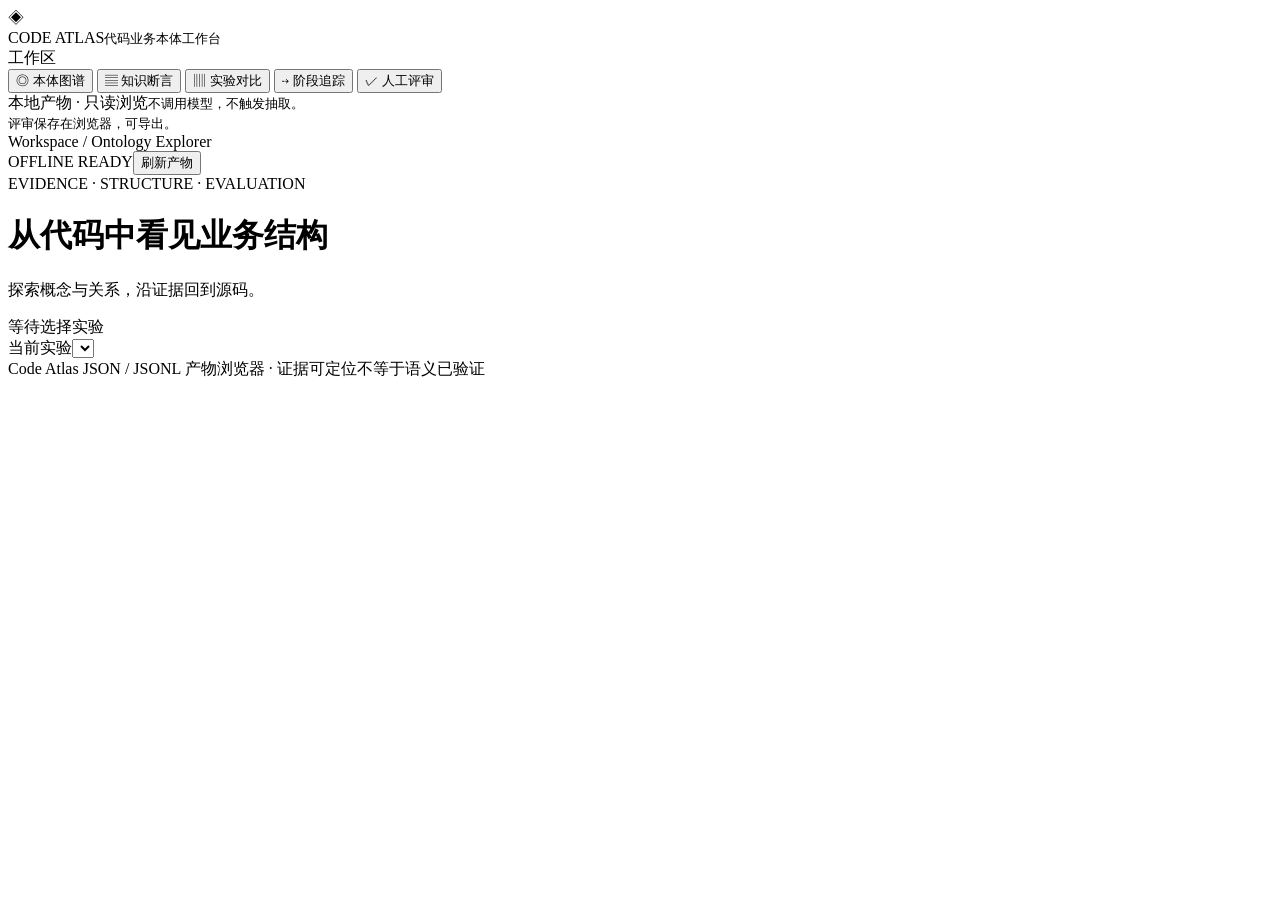
==== code_ontology/resources/viewer/index.html @ 11f9773d "Initial code ontology baseline with intranet guides and manual review" ====
<!doctype html>
<html lang="zh-CN">
<head><meta charset="utf-8"><meta name="viewport" content="width=device-width, initial-scale=1"><title>Code Atlas · 代码本体工作台</title><link rel="stylesheet" href="/style.css"></head>
<body>
<aside class="sidebar">
  <div class="brand"><span class="brand-icon">◈</span><div>CODE ATLAS<small>代码业务本体工作台</small></div></div>
  <div class="side-label">工作区</div>
  <nav aria-label="页面导航">
    <button class="nav active" data-page="graph"><span>◎</span> 本体图谱</button>
    <button class="nav" data-page="records"><span>▤</span> 知识断言</button>
    <button class="nav" data-page="compare"><span>▥</span> 实验对比</button>
    <button class="nav" data-page="stages"><span>⇢</span> 阶段追踪</button>
    <button class="nav" data-page="review"><span>✓</span> 人工评审</button>
  </nav>
  <div class="side-note"><span class="status-dot"></span> 本地产物 · 只读浏览<small>不调用模型，不触发抽取。<br>评审保存在浏览器，可导出。</small></div>
</aside>
<div class="workspace">
  <header><div class="breadcrumb">Workspace <span>/</span> Ontology Explorer</div><div class="header-actions"><span class="tag">OFFLINE READY</span><button id="refresh" class="button subtle">刷新产物</button></div></header>
  <main>
    <div class="heading"><div><div class="eyebrow">EVIDENCE · STRUCTURE · EVALUATION</div><h1 id="page-title">从代码中看见业务结构</h1><p id="page-subtitle">探索概念与关系，沿证据回到源码。</p></div><span id="run-status" class="tag">等待选择实验</span></div>
    <div class="run-bar"><label for="run-select">当前实验</label><select id="run-select" aria-label="选择实验"></select><span id="model-label" class="muted"></span></div>
    <div id="notice" class="notice" role="status" hidden></div>
    <div id="metrics" class="metric-grid"></div>
    <div id="page-content"></div>
  </main>
  <footer>Code Atlas <span>JSON / JSONL 产物浏览器 · 证据可定位不等于语义已验证</span></footer>
</div>
<div id="toast" role="status" hidden></div>
<script src="/app.js" defer></script>
</body></html>
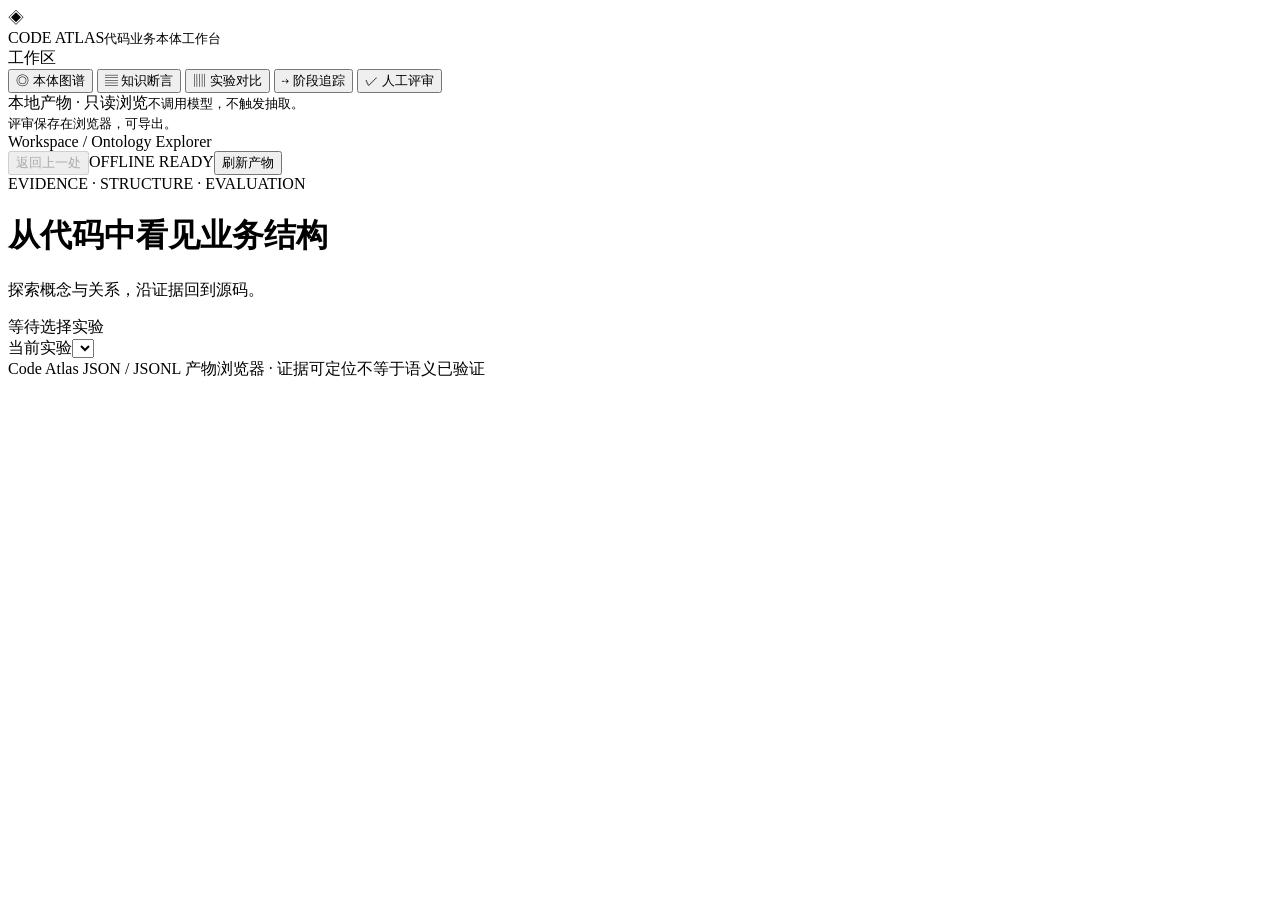
==== commit 12db3f1f: "Improve staged workbench and record schema optimization roadmap" ====
--- a/code_ontology/resources/viewer/index.html
+++ b/code_ontology/resources/viewer/index.html
@@ -15,7 +15,7 @@
   <div class="side-note"><span class="status-dot"></span> 本地产物 · 只读浏览<small>不调用模型，不触发抽取。<br>评审保存在浏览器，可导出。</small></div>
 </aside>
 <div class="workspace">
-  <header><div class="breadcrumb">Workspace <span>/</span> Ontology Explorer</div><div class="header-actions"><span class="tag">OFFLINE READY</span><button id="refresh" class="button subtle">刷新产物</button></div></header>
+  <header><div class="breadcrumb">Workspace <span>/</span> Ontology Explorer</div><div class="header-actions"><button id="viewer-back" class="button" disabled>返回上一处</button><button id="return-workbench" class="button" hidden>返回阶段工作台</button><span class="tag">OFFLINE READY</span><button id="refresh" class="button subtle">刷新产物</button></div></header>
   <main>
     <div class="heading"><div><div class="eyebrow">EVIDENCE · STRUCTURE · EVALUATION</div><h1 id="page-title">从代码中看见业务结构</h1><p id="page-subtitle">探索概念与关系，沿证据回到源码。</p></div><span id="run-status" class="tag">等待选择实验</span></div>
     <div class="run-bar"><label for="run-select">当前实验</label><select id="run-select" aria-label="选择实验"></select><span id="model-label" class="muted"></span></div>
